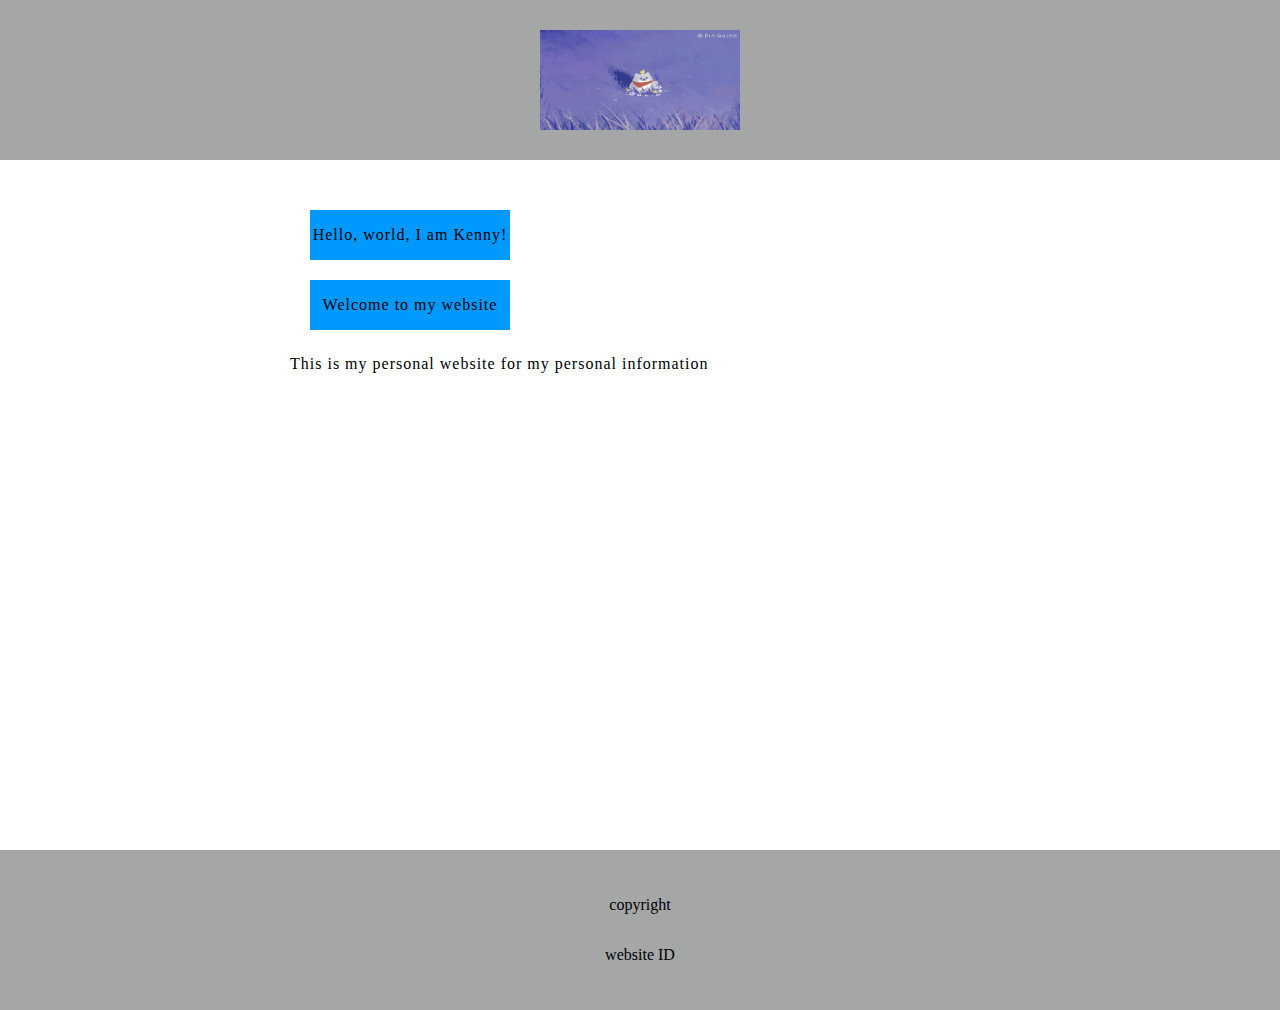
==== index.html @ dce798ce "Add files via upload" ====
<!DOCTYPE html>
<html lang="en">
<head>
    <meta charset="UTF-8">
    <meta http-equiv="X-UA-Compatible" content="IE=edge">
    <meta name="viewport" content="width=device-width, initial-scale=1.0">
    <title>Kenny's website</title>
    <link rel="stylesheet" href="style.css">
</head>
<body>
    <logo>
        <img src="./logo.png" alt="logo" width="200" height="100">
    </logo>
    
    <main-content>
        <p class="box">Hello, world, I am Kenny!</p>
        <p class="box">Welcome to my website</p>
        <p>This is my personal website for my personal information</p>    
    </main-content>
   


    <footer>
        <p>copyright</p>
        <p>website ID</p>
    </footer>

</body>
</html>
---- style.css ----
body {
    display: flex; 
    margin: 0px;
    flex-direction: column;
    align-items: center;
    justify-content: center;
}

logo {
    width: 100%;
    height: 160px;
    display: flex;
    background-color:rgb(165, 167, 167);
    align-items: center;
    justify-content: center;

}

main-content {
    display: block;
    padding: 30px;
    max-width: 700px;
    min-height: 70vh;
    width: 90%;
    letter-spacing: 1px;
    line-height: 1.7;
}


.box {
    display: flex;
    align-items: center;
    justify-content: center;
    background: rgb(0, 153, 255);
    height: 50px;
    width: 200px;
    margin: 20px;
}

footer {
    width: 100%;
    height: 160px;
    display: flex;
    flex-direction: column;
    background-color:rgb(165, 167, 167);
    align-items: center;
    justify-content: center;
}
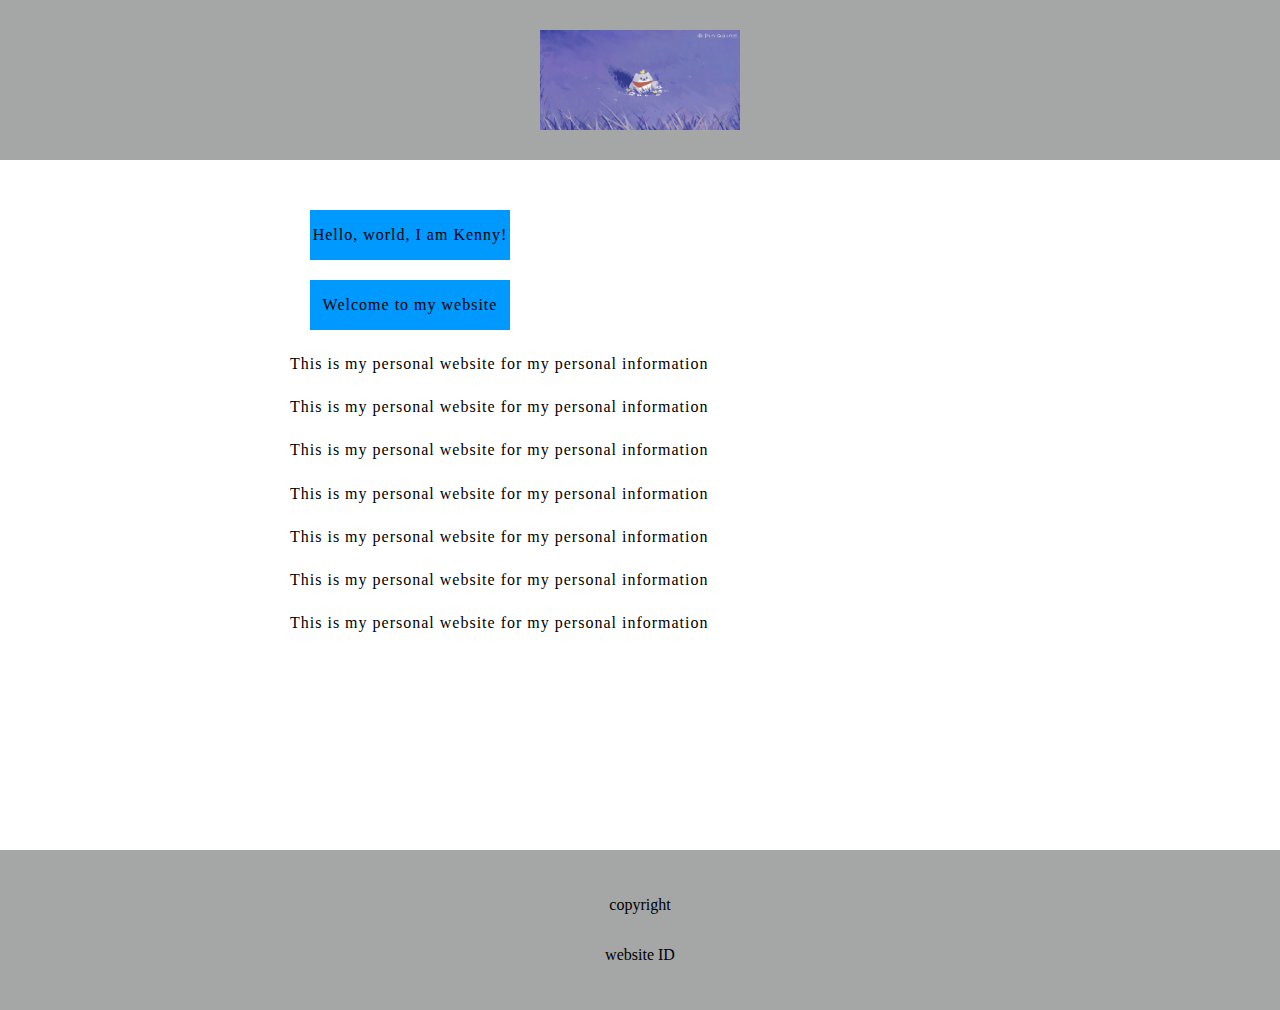
==== commit 62d1c36c: "Update index.html" ====
--- a/index.html
+++ b/index.html
@@ -15,7 +15,13 @@
     <main-content>
         <p class="box">Hello, world, I am Kenny!</p>
         <p class="box">Welcome to my website</p>
-        <p>This is my personal website for my personal information</p>    
+        <p>This is my personal website for my personal information</p>
+        <p>This is my personal website for my personal information</p>
+        <p>This is my personal website for my personal information</p>
+        <p>This is my personal website for my personal information</p>
+        <p>This is my personal website for my personal information</p>
+        <p>This is my personal website for my personal information</p>
+        <p>This is my personal website for my personal information</p>
     </main-content>
    
 
@@ -26,4 +32,4 @@
     </footer>
 
 </body>
-</html>+</html>
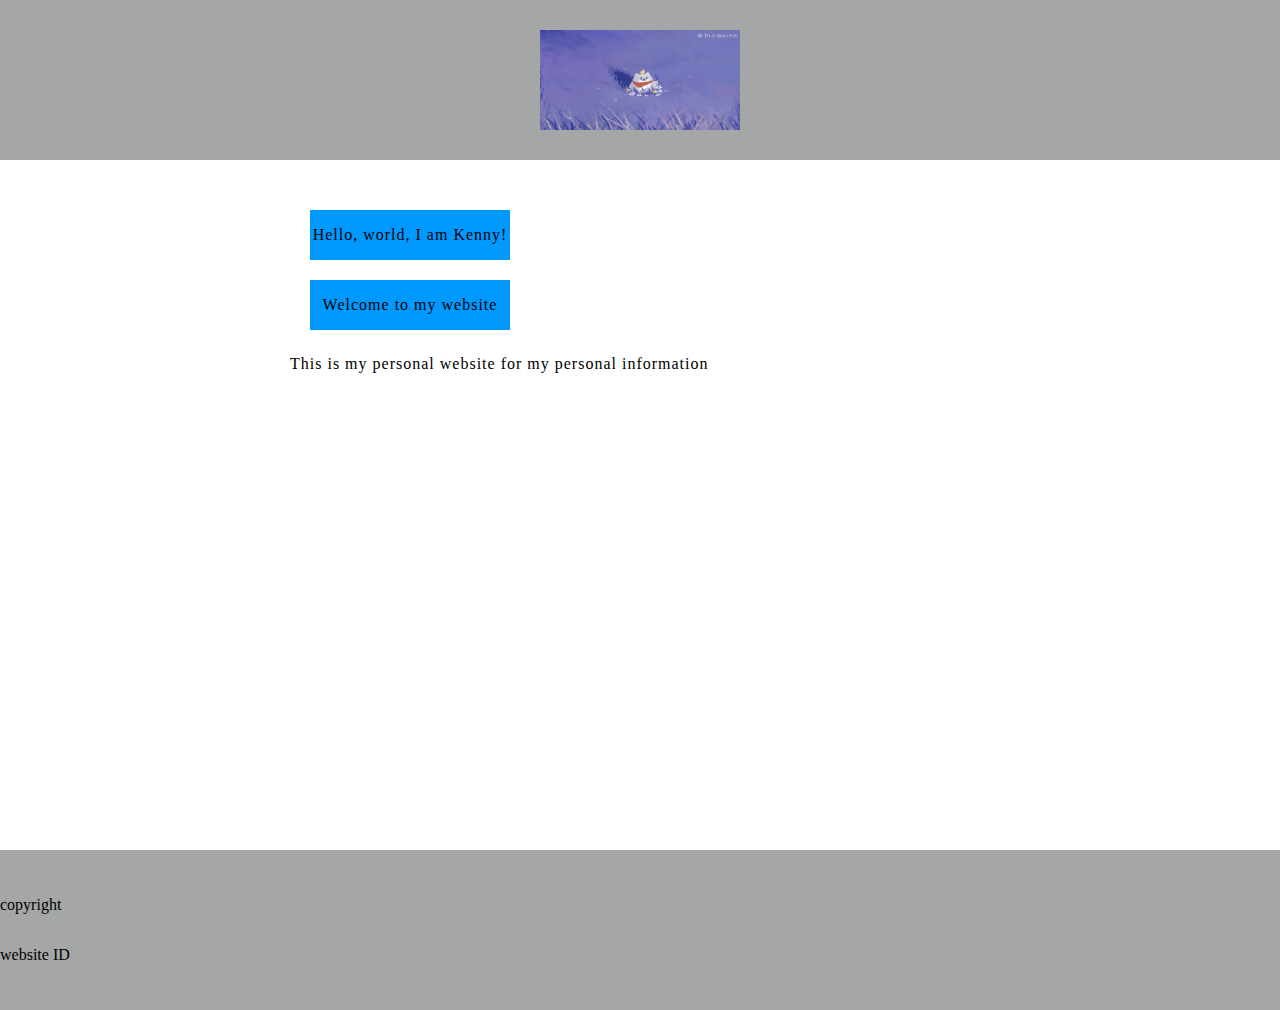
==== commit 0e37fc55: "Update index.html" ====
--- a/index.html
+++ b/index.html
@@ -16,12 +16,7 @@
         <p class="box">Hello, world, I am Kenny!</p>
         <p class="box">Welcome to my website</p>
         <p>This is my personal website for my personal information</p>
-        <p>This is my personal website for my personal information</p>
-        <p>This is my personal website for my personal information</p>
-        <p>This is my personal website for my personal information</p>
-        <p>This is my personal website for my personal information</p>
-        <p>This is my personal website for my personal information</p>
-        <p>This is my personal website for my personal information</p>
+        
     </main-content>
    
 
--- a/style.css
+++ b/style.css
@@ -43,6 +43,6 @@
     display: flex;
     flex-direction: column;
     background-color:rgb(165, 167, 167);
-    align-items: center;
     justify-content: center;
-}+    align-self: flex-end;
+}
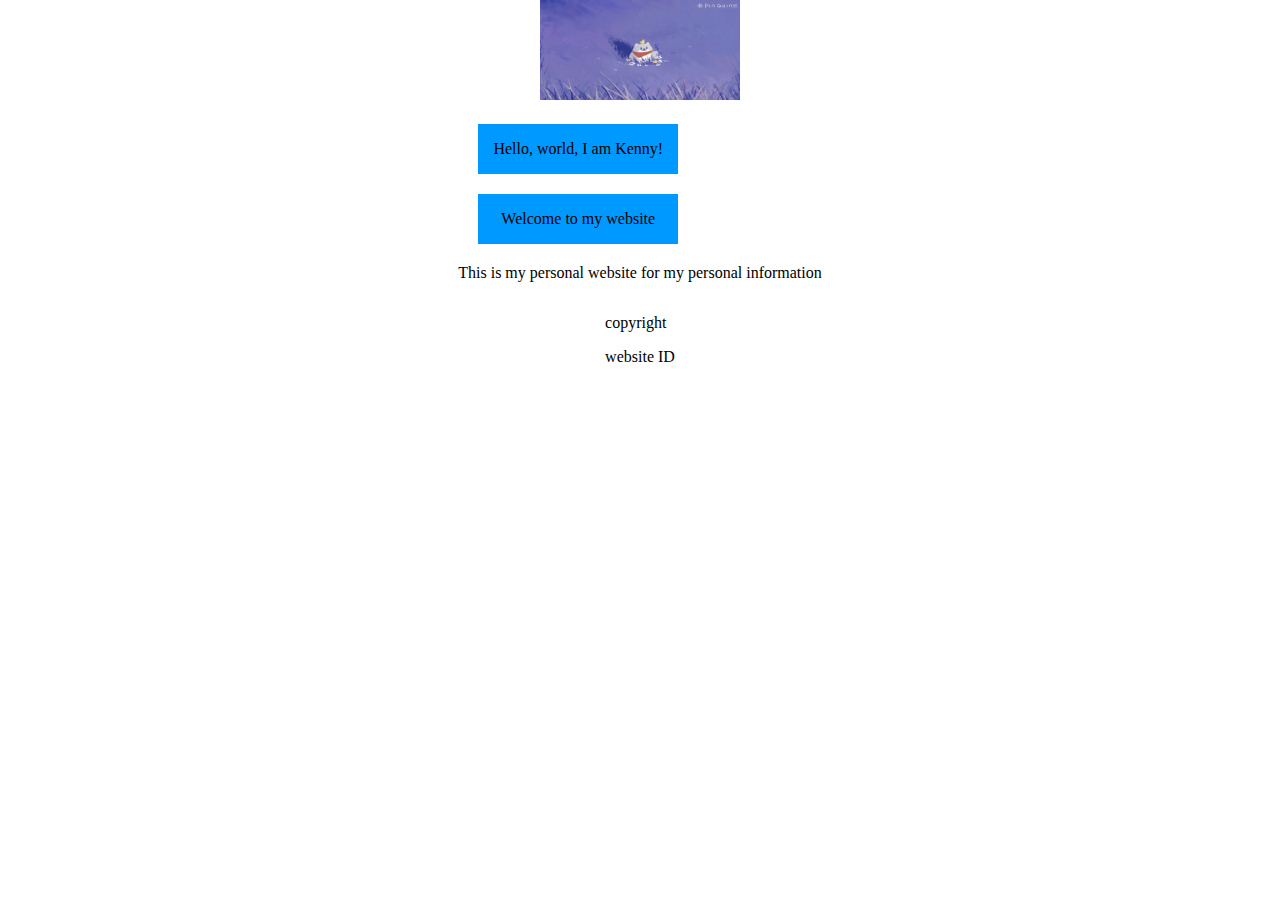
==== commit e96ccf16: "Update index.html" ====
--- a/index.html
+++ b/index.html
@@ -8,23 +8,21 @@
     <link rel="stylesheet" href="style.css">
 </head>
 <body>
-    <logo>
+    
+    <div class="logo">
         <img src="./logo.png" alt="logo" width="200" height="100">
-    </logo>
-    
-    <main-content>
+    </div>
+    <div class="main-content">
         <p class="box">Hello, world, I am Kenny!</p>
         <p class="box">Welcome to my website</p>
         <p>This is my personal website for my personal information</p>
-        
-    </main-content>
-   
+    
+    </div>
 
-
-    <footer>
+    <div class="footer">
         <p>copyright</p>
         <p>website ID</p>
-    </footer>
-
+    </div>
+    
 </body>
 </html>
--- a/style.css
+++ b/style.css
@@ -44,5 +44,6 @@
     flex-direction: column;
     background-color:rgb(165, 167, 167);
     justify-content: center;
+    align-item: center;
     align-self: flex-end;
 }
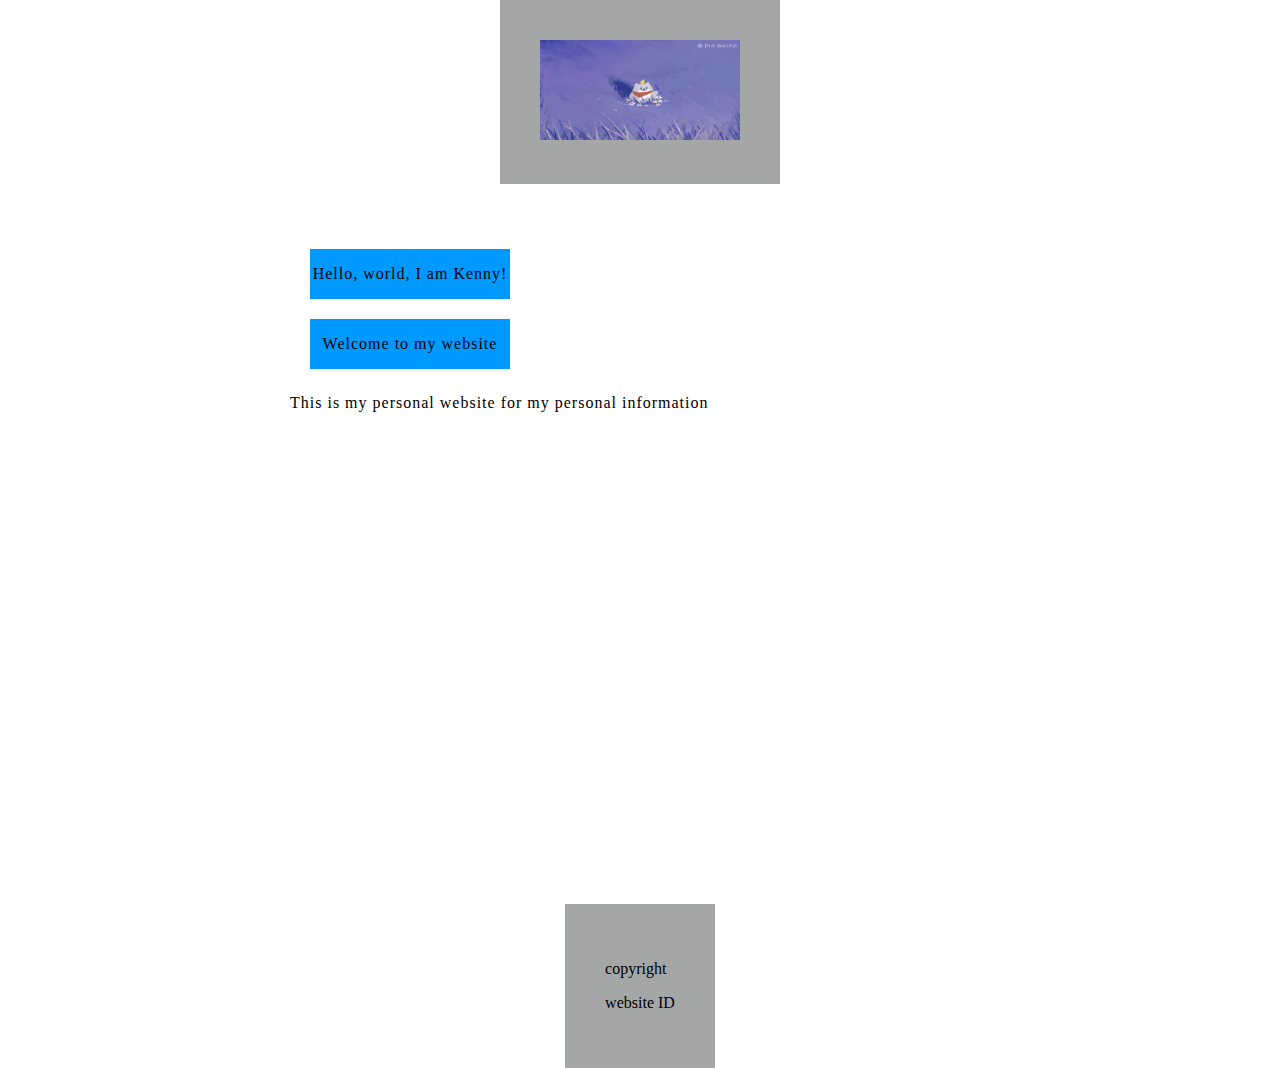
==== commit a36c0ce2: "Update index.html" ====
--- a/index.html
+++ b/index.html
@@ -5,7 +5,7 @@
     <meta http-equiv="X-UA-Compatible" content="IE=edge">
     <meta name="viewport" content="width=device-width, initial-scale=1.0">
     <title>Kenny's website</title>
-    <link rel="stylesheet" href="style.css">
+    <link rel="stylesheet" type="text/css" href="style.css">
 </head>
 <body>
     
--- a/style.css
+++ b/style.css
@@ -6,21 +6,18 @@
     justify-content: center;
 }
 
-logo {
-    width: 100%;
-    height: 160px;
-    display: flex;
+.logo {
+    padding: 40px;
     background-color:rgb(165, 167, 167);
     align-items: center;
-    justify-content: center;
-
 }
 
-main-content {
+.main-content {
     display: block;
-    padding: 30px;
+    padding: 15px;
     max-width: 700px;
     min-height: 70vh;
+    margin: 30px auto;
     width: 90%;
     letter-spacing: 1px;
     line-height: 1.7;
@@ -37,13 +34,9 @@
     margin: 20px;
 }
 
-footer {
-    width: 100%;
-    height: 160px;
-    display: flex;
-    flex-direction: column;
+.footer {
+    padding: 40px;
     background-color:rgb(165, 167, 167);
-    justify-content: center;
-    align-item: center;
-    align-self: flex-end;
+    align-items: center;
+    font size: 12px;
 }
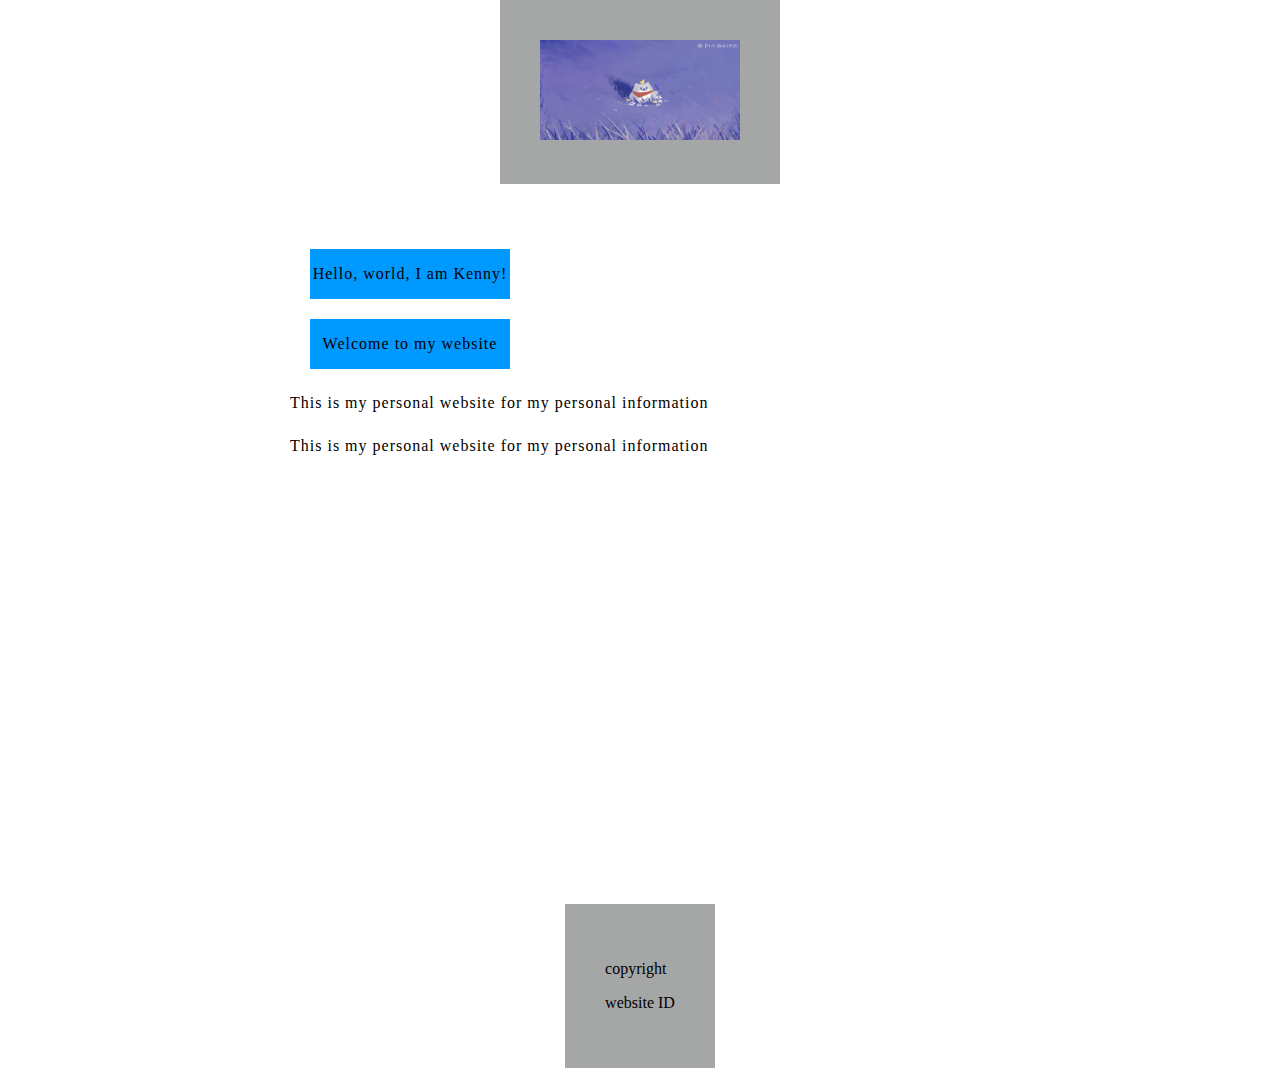
==== commit 4e0a3952: "Update index.html" ====
--- a/index.html
+++ b/index.html
@@ -16,7 +16,7 @@
         <p class="box">Hello, world, I am Kenny!</p>
         <p class="box">Welcome to my website</p>
         <p>This is my personal website for my personal information</p>
-    
+        <p>This is my personal website for my personal information</p>
     </div>
 
     <div class="footer">
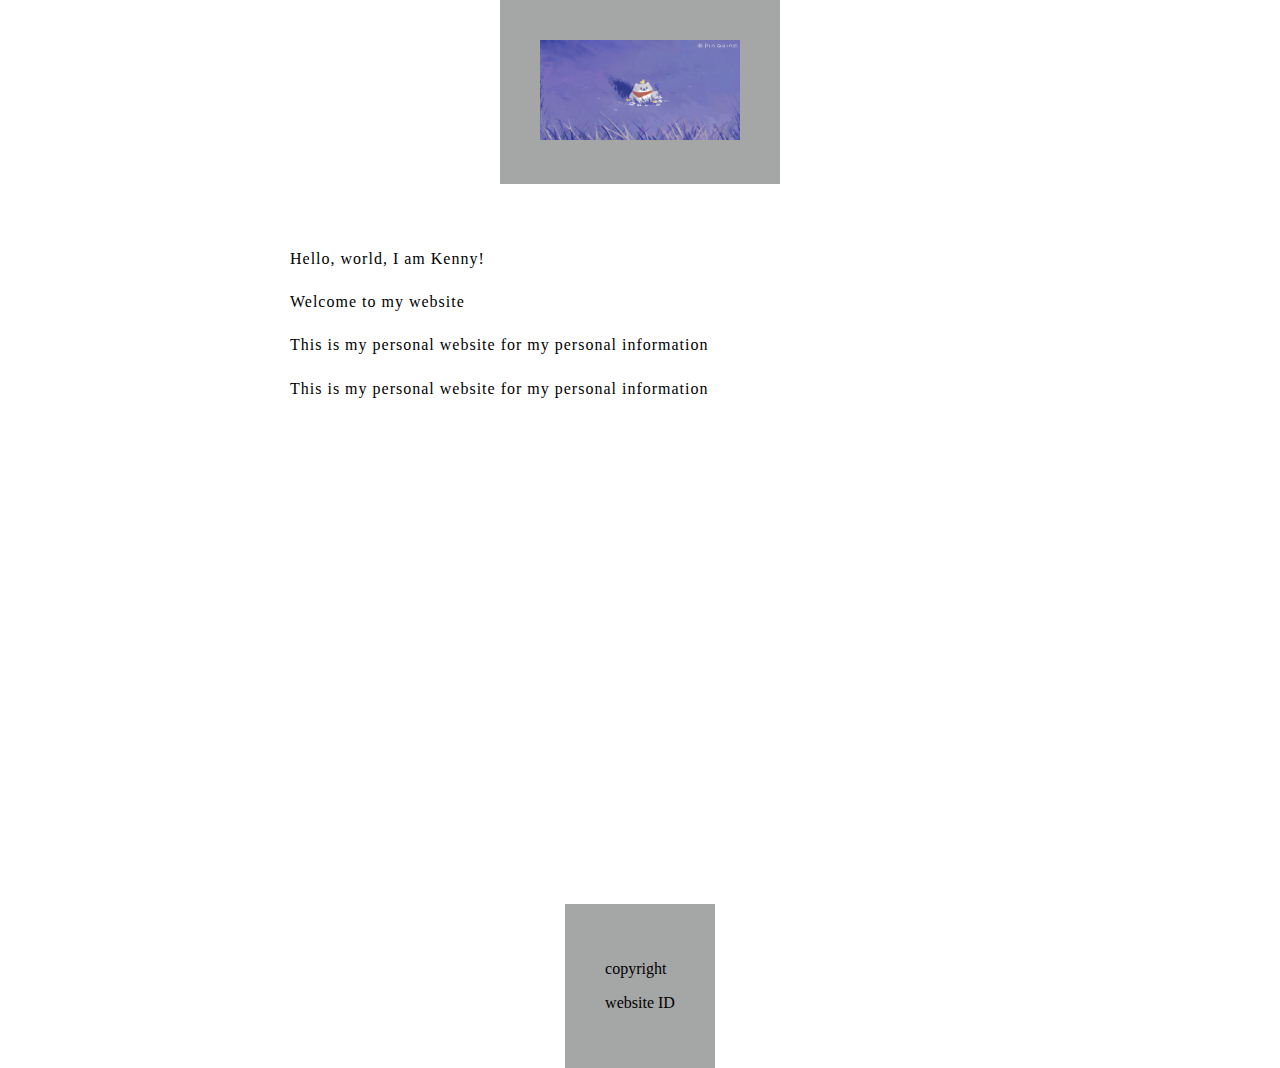
==== commit 10b110a9: "Update index.html" ====
--- a/index.html
+++ b/index.html
@@ -13,8 +13,8 @@
         <img src="./logo.png" alt="logo" width="200" height="100">
     </div>
     <div class="main-content">
-        <p class="box">Hello, world, I am Kenny!</p>
-        <p class="box">Welcome to my website</p>
+        <p>Hello, world, I am Kenny!</p>
+        <p>Welcome to my website</p>
         <p>This is my personal website for my personal information</p>
         <p>This is my personal website for my personal information</p>
     </div>
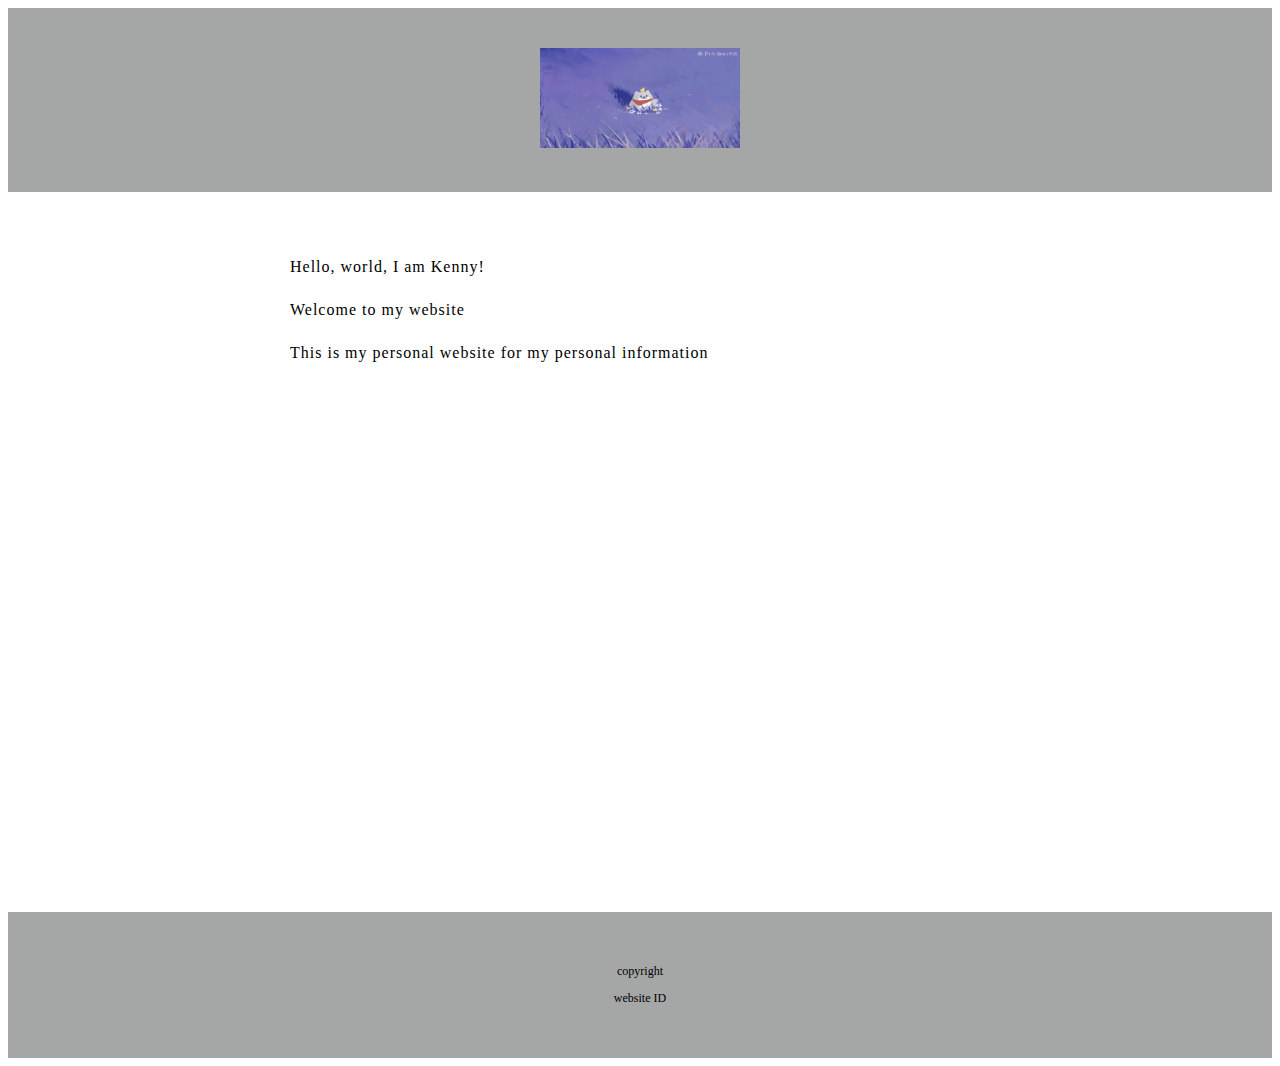
==== commit 298c077b: "updated" ====
--- a/index.html
+++ b/index.html
@@ -1,28 +1,28 @@
 <!DOCTYPE html>
 <html lang="en">
-<head>
-    <meta charset="UTF-8">
-    <meta http-equiv="X-UA-Compatible" content="IE=edge">
-    <meta name="viewport" content="width=device-width, initial-scale=1.0">
+  <head>
+    <meta charset="UTF-8" />
+    <meta http-equiv="X-UA-Compatible" content="IE=edge" />
+    <meta name="viewport" content="width=device-width, initial-scale=1.0" />
     <title>Kenny's website</title>
-    <link rel="stylesheet" type="text/css" href="style.css">
-</head>
-<body>
-    
+    <link rel="stylesheet" type="text/css" href="style.css" />
+  </head>
+  <body>
     <div class="logo">
-        <img src="./logo.png" alt="logo" width="200" height="100">
-    </div>
-    <div class="main-content">
-        <p>Hello, world, I am Kenny!</p>
-        <p>Welcome to my website</p>
-        <p>This is my personal website for my personal information</p>
-        <p>This is my personal website for my personal information</p>
+      <img src="./logo.png" alt="logo" width="200" height="100" />
     </div>
 
+    <div class="main-content">
+      <p>Hello, world, I am Kenny!</p>
+      <p>Welcome to my website</p>
+      <p>This is my personal website for my personal information</p>
+    </div>
+    <div>
+      
+    </div>
     <div class="footer">
-        <p>copyright</p>
-        <p>website ID</p>
+      <p>copyright</p>
+      <p>website ID</p>
     </div>
-    
-</body>
+  </body>
 </html>
--- a/style.css
+++ b/style.css
@@ -1,42 +1,33 @@
-body {
-    display: flex; 
-    margin: 0px;
-    flex-direction: column;
-    align-items: center;
-    justify-content: center;
-}
-
 .logo {
-    padding: 40px;
-    background-color:rgb(165, 167, 167);
-    align-items: center;
+  padding: 40px;
+  background-color: rgb(165, 167, 167);
+  text-align: center;
 }
 
 .main-content {
-    display: block;
-    padding: 15px;
-    max-width: 700px;
-    min-height: 70vh;
-    margin: 30px auto;
-    width: 90%;
-    letter-spacing: 1px;
-    line-height: 1.7;
+  display: block;
+  padding: 15px;
+  max-width: 700px;
+  min-height: 70vh;
+  margin: 30px auto;
+  width: 90%;
+  letter-spacing: 1px;
+  line-height: 1.7;
 }
 
-
 .box {
-    display: flex;
-    align-items: center;
-    justify-content: center;
-    background: rgb(0, 153, 255);
-    height: 50px;
-    width: 200px;
-    margin: 20px;
+  display: flex;
+  align-items: center;
+  justify-content: center;
+  background: rgb(0, 153, 255);
+  height: 50px;
+  width: 200px;
+  margin: 20px;
 }
 
 .footer {
-    padding: 40px;
-    background-color:rgb(165, 167, 167);
-    align-items: center;
-    font size: 12px;
+  padding: 40px;
+  background-color: rgb(165, 167, 167);
+  text-align: center;
+  font-size: 12px;
 }
